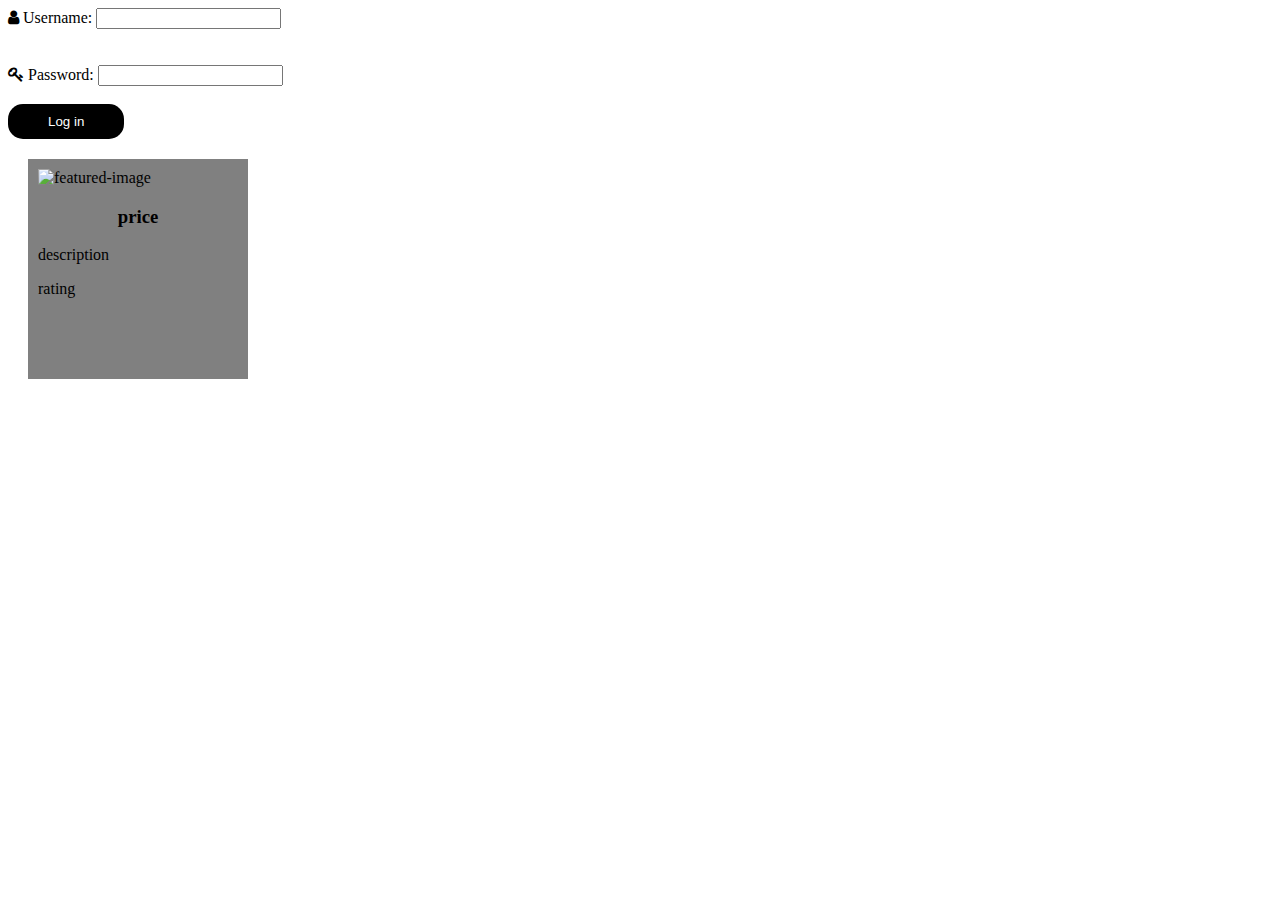
==== test.htm @ a1ad171c "added image folder and test file" ====
<!DOCTYPE html>
<html lang="en">

<head>
  <meta charset="utf-8">
  <title>Forms</title>
  <link rel="stylesheet" href="style.css">
  <link rel="stylesheet" href="https://cdnjs.cloudflare.com/ajax/libs/font-awesome/4.7.0/css/font-awesome.min.css">
</head>

<body>
  <form class="" action="" method="post">
    <div class="username">
      <i class="fa fa-user icon"></i>
      <label for="">Username:</label>
      <input type="text" name="username" value="">
    </div>

    <br><br>
    <i class="fa fa-key icon"></i>
    <label for="">Password:</label>
    <input type="password" name="" value="">
    <br><br>
    <!-- <input type="submit" value="log in"> -->
  </form>
  <button type="button" name="button"
  style="
  border: 100px 50px 100px;
  border-style: none;
  padding: 10px 40px;
  border-radius: 15px;
  color: white;
  background-color: black;">Log in</button>
  <div class="card" style="
  height: 200px;
  width: 200px;
  background-color: grey;
  ">
    <img src="" alt="featured-image">
    <h3 >price</h3>
    <p>description</p>
    <p>rating</p>
  </div>
</body>

</html>
---- style.css ----
.buttom-container{
  background-color: red;
  border: 10px solid black;
  height: 200px;
  margin-left: 500px;
  width: 200px;

}
.middle-container{
  background-color: green;
  border: 20px solid black;
  height: 200px;
  margin-left: 260px;
  width: 200px;
}
.top-container{
  background-color: blue;
  padding: 20px;
}
.button{
  border: 100px 50px 100px;
  border-style: none;
  padding: 10px 40px;
  border-radius: 15px;
  color: white;
  background-color: black;
}
.card{
  background-color: grey;
  height: 180px;
  margin: 20px;
  padding: 10px;
  width: 180px;
}
.card h3{
  text-align: center;
}
.card:hover{
  background-color: green;
}
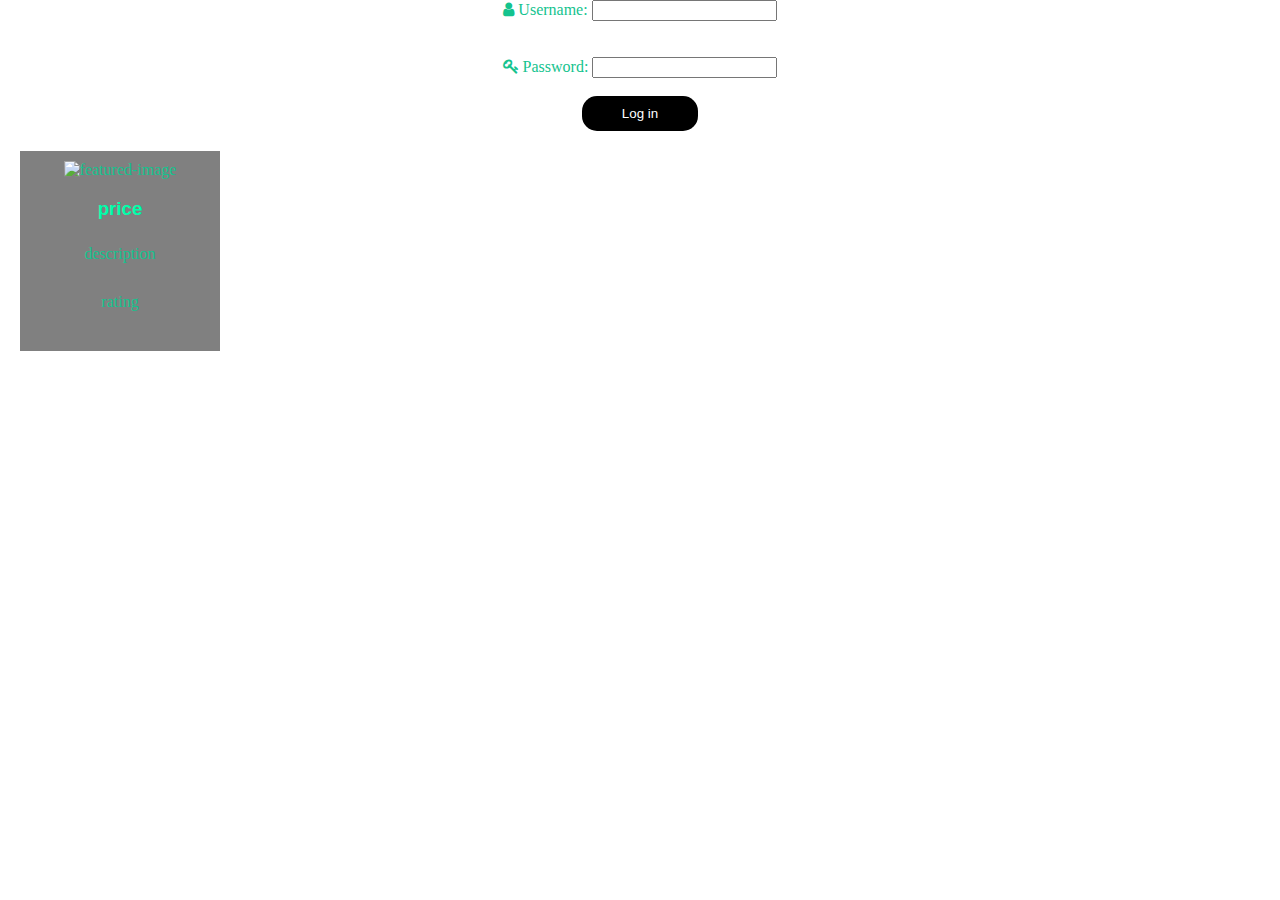
==== commit 62fbeca9: "Update" ====
--- a/test.htm
+++ b/test.htm
@@ -23,19 +23,8 @@
     <br><br>
     <!-- <input type="submit" value="log in"> -->
   </form>
-  <button type="button" name="button"
-  style="
-  border: 100px 50px 100px;
-  border-style: none;
-  padding: 10px 40px;
-  border-radius: 15px;
-  color: white;
-  background-color: black;">Log in</button>
-  <div class="card" style="
-  height: 200px;
-  width: 200px;
-  background-color: grey;
-  ">
+  <button type="button" name="button" class="button">Log in</button>
+  <div class="card">
     <img src="" alt="featured-image">
     <h3 >price</h3>
     <p>description</p>
--- a/style.css
+++ b/style.css
@@ -1,22 +1,123 @@
-.buttom-container{
-  background-color: red;
-  border: 10px solid black;
-  height: 200px;
-  margin-left: 500px;
-  width: 200px;
+/* #E3FCBF #B8F1B0 #00FFAB #14C38E  */
 
+body {
+  color: #14C38E;
+  font-family: serif;
+  margin: 0;
+  text-align: center;
 }
-.middle-container{
-  background-color: green;
-  border: 20px solid black;
-  height: 200px;
-  margin-left: 260px;
+h1 {
+  color: #14C38E;
+  font-family: cursive;
+  font-size: 5.625rem;
+  margin: 50px auto 0 auto;
+}
+h2 {
+  color: #14C38E;
+  font-family: sans-serif;
+  font-size: 2.5rem;
+  font-weight: normal;
+  padding-top: 10px;
+}
+h3 {
+  color: #00FFAB;
+  font-family: sans-serif;
+}
+p {
+  line-height: 2;
+}
+hr {
+  border: dotted #E3FCBF 6px;
+  border-bottom: none;
+  width: 5%;
+  margin: 100px auto;
+}
+a {
+  color: #E3FCBF;
+  font-family: sans-serif;
+  margin: 10px 20px;
+  text-decoration: none;
+}
+a:hover {
+  color: #14C38E;
+}
+.top-container {
+background-color: #B8F1B0;
+padding-top: 100px;
+position: relative;
+width: 100%;
+}
+.middle-container {
+  width: 50%;
+  margin: 100px auto;
+}
+.bottom-container {
+ background-color: #B8F1B0;
+ padding: 50px 0 20px;
+}
+
+.intro {
+  margin: auto;
+  width: 50%;
+}
+.skill-row {
+  margin: 100px auto;
+  text-align: left;
+}
+.contact-message {
+  width: 40%;
+  margin: 40px auto 60px;
+}
+.btn {
+  background: #E3FCBF;
+  border-radius: 8px;
+  color: #14C38E;
+  font-size: 20px;
+  padding: 10px 20px;
+  text-decoration: none;
+}
+.btn:hover {
+  background: #B8F1B0;
+}
+.chillies-img {
+  float: right;
+  margin-left: 25px;
+}
+.computer-img {
+  float: left;
+  margin-right: 25px;
+}
+.copyright {
+  font-size: 0.75rem;
+  padding: 20px 0;
+}
+
+/* images */
+
+.top-cloud {
+  position: absolute;
+  right: 300px;
+  top: 3.1rem;
+}
+.bottom-cloud {
+  bottom: 18.75rem;
+  left: 300px;
+  position: absolute;
+}
+.profile img {
   width: 200px;
 }
-.top-container{
-  background-color: blue;
-  padding: 20px;
+.skills img {
+  width: 25%;
 }
+
+
+
+
+
+
+
+
 .button{
   border: 100px 50px 100px;
   border-style: none;
